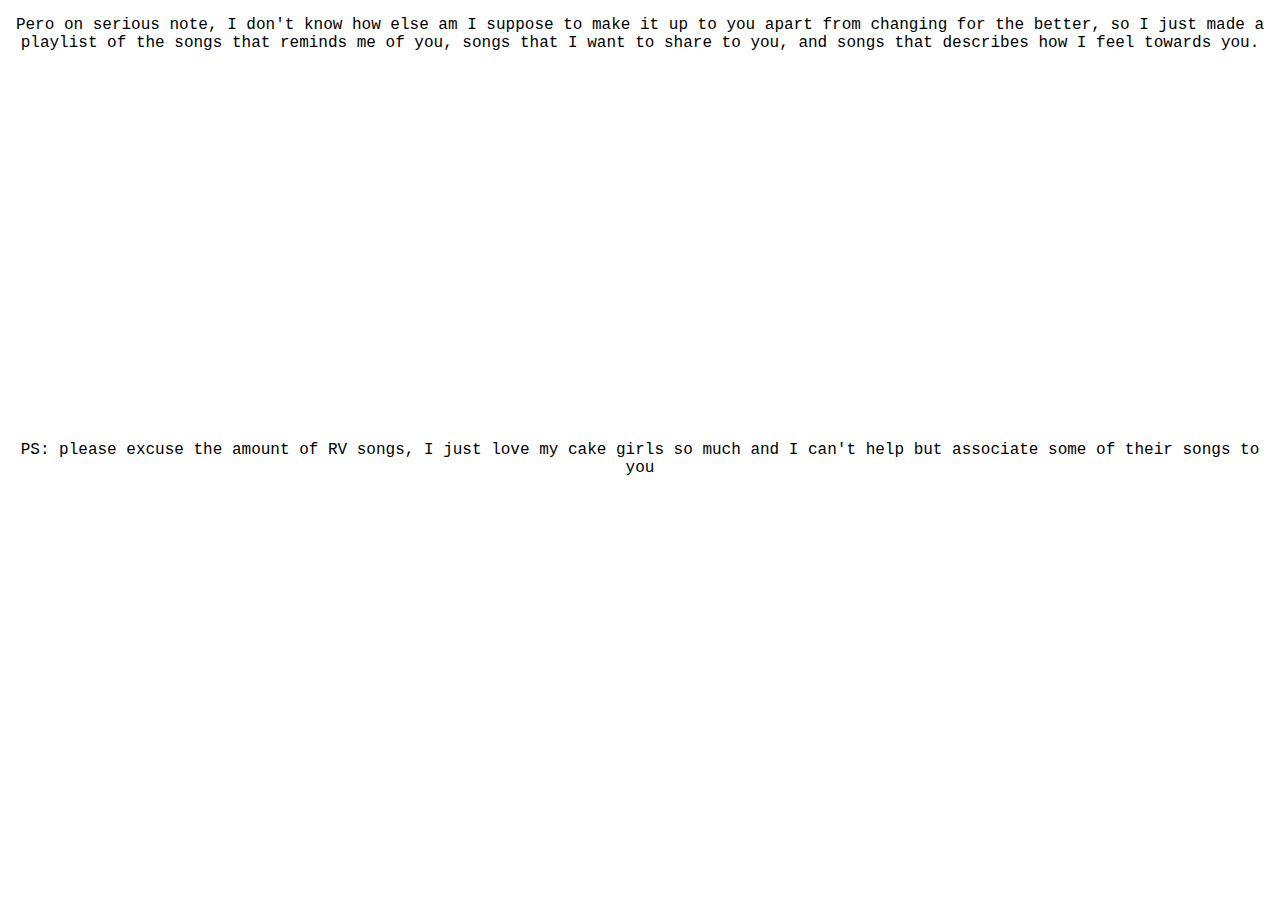
==== Playlist.html @ 620e5492 "Create Playlist.html" ====
<!DOCTYPE html>
<html lang="en">

<head>
    <meta name="viewport" content="width=device-width, initial-scale=1.0">
    <link rel="stylesheet" href="style.css">
    <meta charset="UTF-8">
    <title>crush na crush kita! I'm so sorry for what I did, please give me another chance🙏🏻</title>
</head>

<body>
    <center>
	<p>Pero on serious note, I don't know how else am I suppose to make it up to you apart from changing for the better, so I just made a playlist of the songs that reminds me of you, songs that I want to share to you, and songs that describes how I feel towards you. </p>
	<iframe style="border-radius:12px" src="https://open.spotify.com/embed/playlist/2vPpWB4zrpoviyWbG6KWRi?utm_source=generator&theme=0" width="100%" height="352" frameBorder="0" allowfullscreen="" allow="autoplay; clipboard-write; encrypted-media; fullscreen; picture-in-picture" loading="lazy"></iframe>
	<p>PS: please excuse the amount of RV songs, I just love my cake girls so much and I can't help but associate some of their songs to you </p>
    </center>
    </div>
</body>

</html>
---- style.css ----
@import url("https://fonts.googleapis.com/css2?family=Itim&family=Play:wght@400;700&display=swap");

body {
    background: white;
    font-family: 'Courier New';
}

.g1 {
    display: flex;
    justify-content: center;
    align-items: center;
    flex-direction: column;
    position: relative;
}

.images1 img {
    width: 150px;
}

.images1 {
    position: absolute;
    top: 0px;
    display: grid;
    grid-template-columns: 1fr 1fr;
    gap: 2em;
    margin-left: 1em;
    margin-right: 1em;
}

.group1 {
    display: grid;
    grid-template-columns: 1fr 1fr 1fr;
    gap: 2em;
    margin-left: 1em;
    margin-right: 1em;
    z-index: 55;
    margin-top: 2em;
}

.group1 button {
    padding: 5px 30px;
    font-weight: bold;
    font-family: 'Courier New';
    z-index: 4444;
    border: 2px solid red;
}

.group1 button:hover {
    background: white;
    border: 2px solid black;
}

.ask {
    display: flex;
    justify-content: center;
    align-items: center;
    flex-direction: column;
    border-radius: 5px;
    z-index: 5555555;
    padding-top: 1em;
    padding-bottom: 1em;
    text-align: center;
    position: relative;
}

.btn {
    display: flex;
    justify-content: center;
    align-items: center;
    gap: 2em;
}

#btn1 {
    padding: 5px 30px;
    font-weight: bold;
    font-family: 'Courier New';
    border: 2px solid black;
}

#btn1:hover {
    background: white;
    border: 2px solid black;
}

#btn2:hover {
    background: white;
    border: 2px solid black;
}

#btn2 {
    padding: 5px 30px;
    font-weight: bold;
    font-family: 'Courier New';
    border: 2px solid red;
}

.crush {
    font-size: 25px;
    margin-bottom: 2em;
    font-weight: bold;
    color: black;
}

#hands {
    width: 50px;
    position: absolute;
    top: 9em;
    left: 1em;
    animation: 2s ease 0s infinite normal none running bounce2;
    opacity: 0;
}

#sadman {
    transform: translateY(-2em);
    opacity: 0;
}

#hang {
    transform: translateY(-4em);
    opacity: 0;
}

#frog {
    transform: translateY(-4em);
    opacity: 0;
}

#hahahuhu {
    opacity: 0;
}

#sadcat {
    opacity: 0;
}

#sadboi {
    opacity: 0;
}

#crying {
    opacity: 0;
}

#sadsad {
    opacity: 0;
}

@keyframes bounce2 {

    0%,
    20%,
    50%,
    80%,
    100% {
        transform: translateY(0px);
    }

    40% {
        transform: translateY(-20px);
    }

    60% {
        transform: translateY(-15px);
    }
}

#btt1 {
    opacity: 0;
}

#btt2 {
    opacity: 0;
}

#btt3 {
    opacity: 0;
}

#btt4 {
    opacity: 0;
}

#btt5 {
    opacity: 0;
}

#btt6 {
    opacity: 0;
}

#btt7 {
    opacity: 0;
}

#btt8 {
    opacity: 0;
}

#btt9 {
    opacity: 0;
}

#btt10 {
    opacity: 0;
}

#btt11 {
    opacity: 0;
}

#btt12 {
    opacity: 0;
}

#bbtt1 {
    opacity: 0;
}

#bbtt2 {
    opacity: 0;
}

#bbtt3 {
    opacity: 0;
}

#bbtt4 {
    opacity: 0;
}

#bbtt5 {
    opacity: 0;
}

#bbtt6 {
    opacity: 0;
}

#bbtt7 {
    opacity: 0;
}

#bbtt8 {
    opacity: 0;
}

#bbtt9 {
    opacity: 0;
}

#bbtt10 {
    opacity: 0;
}

#bbtt11 {
    opacity: 0;
}

#bbtt12 {
    opacity: 0;
}

.fff {
    display: flex;
    justify-content: center;
    align-items: center;
}
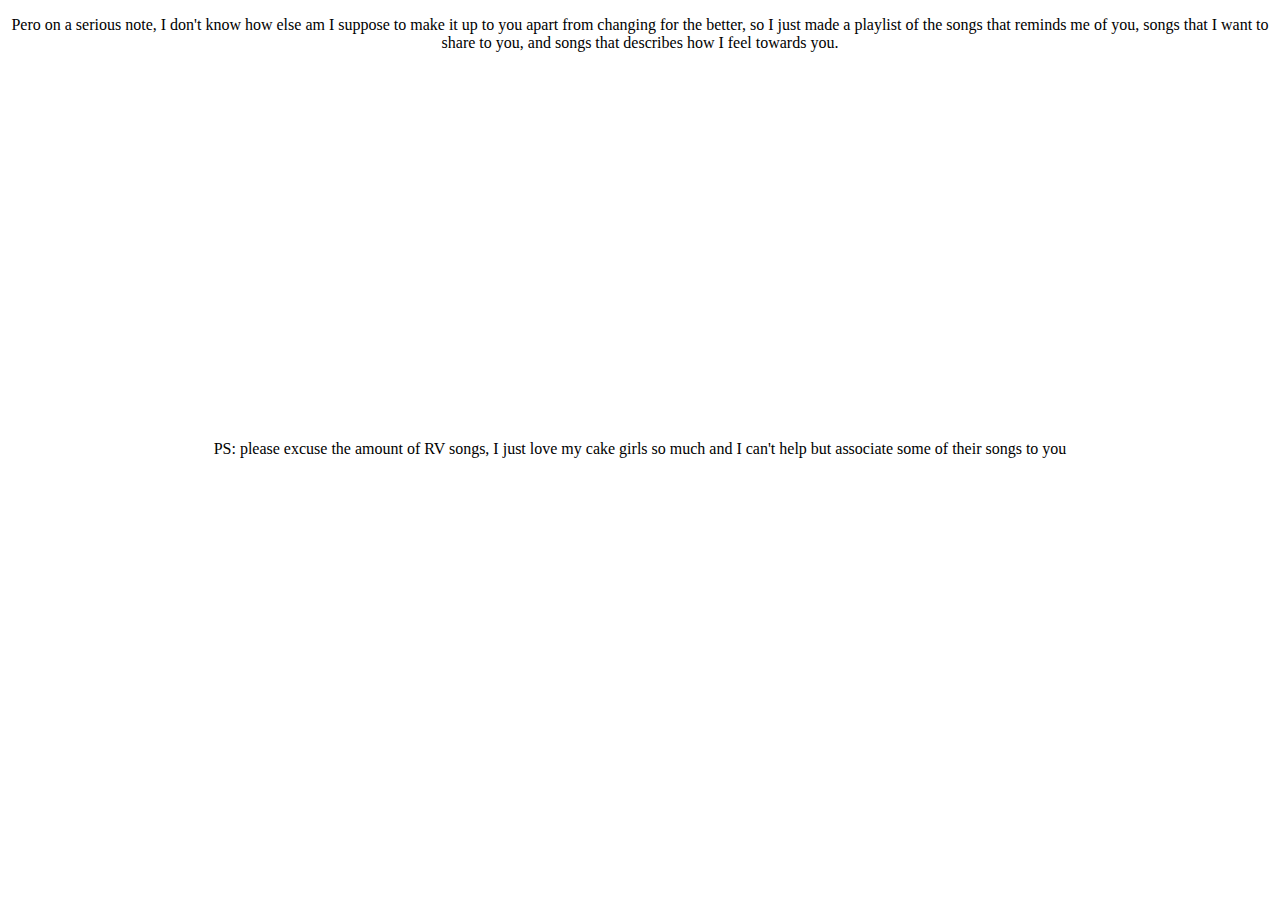
==== commit 46dbd8cb: "Update Playlist.html" ====
--- a/Playlist.html
+++ b/Playlist.html
@@ -8,9 +8,25 @@
     <title>crush na crush kita! I'm so sorry for what I did, please give me another chance🙏🏻</title>
 </head>
 
+<style>
+.container {
+  height: 200px;
+  position: relative;
+  border: 3px solid green;
+}
+
+.vertical-center {
+  margin: 0;
+  position: absolute;
+  top: 50%;
+  -ms-transform: translateY(-50%);
+  transform: translateY(-50%);
+}
+</style>
+
 <body>
     <center>
-	<p>Pero on serious note, I don't know how else am I suppose to make it up to you apart from changing for the better, so I just made a playlist of the songs that reminds me of you, songs that I want to share to you, and songs that describes how I feel towards you. </p>
+	<p>Pero on a serious note, I don't know how else am I suppose to make it up to you apart from changing for the better, so I just made a playlist of the songs that reminds me of you, songs that I want to share to you, and songs that describes how I feel towards you. </p>
 	<iframe style="border-radius:12px" src="https://open.spotify.com/embed/playlist/2vPpWB4zrpoviyWbG6KWRi?utm_source=generator&theme=0" width="100%" height="352" frameBorder="0" allowfullscreen="" allow="autoplay; clipboard-write; encrypted-media; fullscreen; picture-in-picture" loading="lazy"></iframe>
 	<p>PS: please excuse the amount of RV songs, I just love my cake girls so much and I can't help but associate some of their songs to you </p>
     </center>
--- a/style.css
+++ b/style.css
@@ -1,8 +1,6 @@
-@import url("https://fonts.googleapis.com/css2?family=Itim&family=Play:wght@400;700&display=swap");
-
 body {
     background: white;
-    font-family: 'Courier New';
+    font-family: 'poppins';
 }
 
 .g1 {
@@ -40,7 +38,7 @@
 .group1 button {
     padding: 5px 30px;
     font-weight: bold;
-    font-family: 'Courier New';
+    font-family: 'poppins';
     z-index: 4444;
     border: 2px solid red;
 }
@@ -73,7 +71,7 @@
 #btn1 {
     padding: 5px 30px;
     font-weight: bold;
-    font-family: 'Courier New';
+    font-family: 'poppins';
     border: 2px solid black;
 }
 
@@ -90,8 +88,20 @@
 #btn2 {
     padding: 5px 30px;
     font-weight: bold;
-    font-family: 'Courier New';
-    border: 2px solid red;
+    font-family: 'poppins';
+    border: 2px solid black;
+}
+
+#btn3:hover {
+    background: white;
+    border: 2px solid black;
+}
+
+#btn3 {
+    padding: 5px 30px;
+    font-weight: bold;
+    font-family: 'poppins';
+    border: 2px solid black;
 }
 
 .crush {
